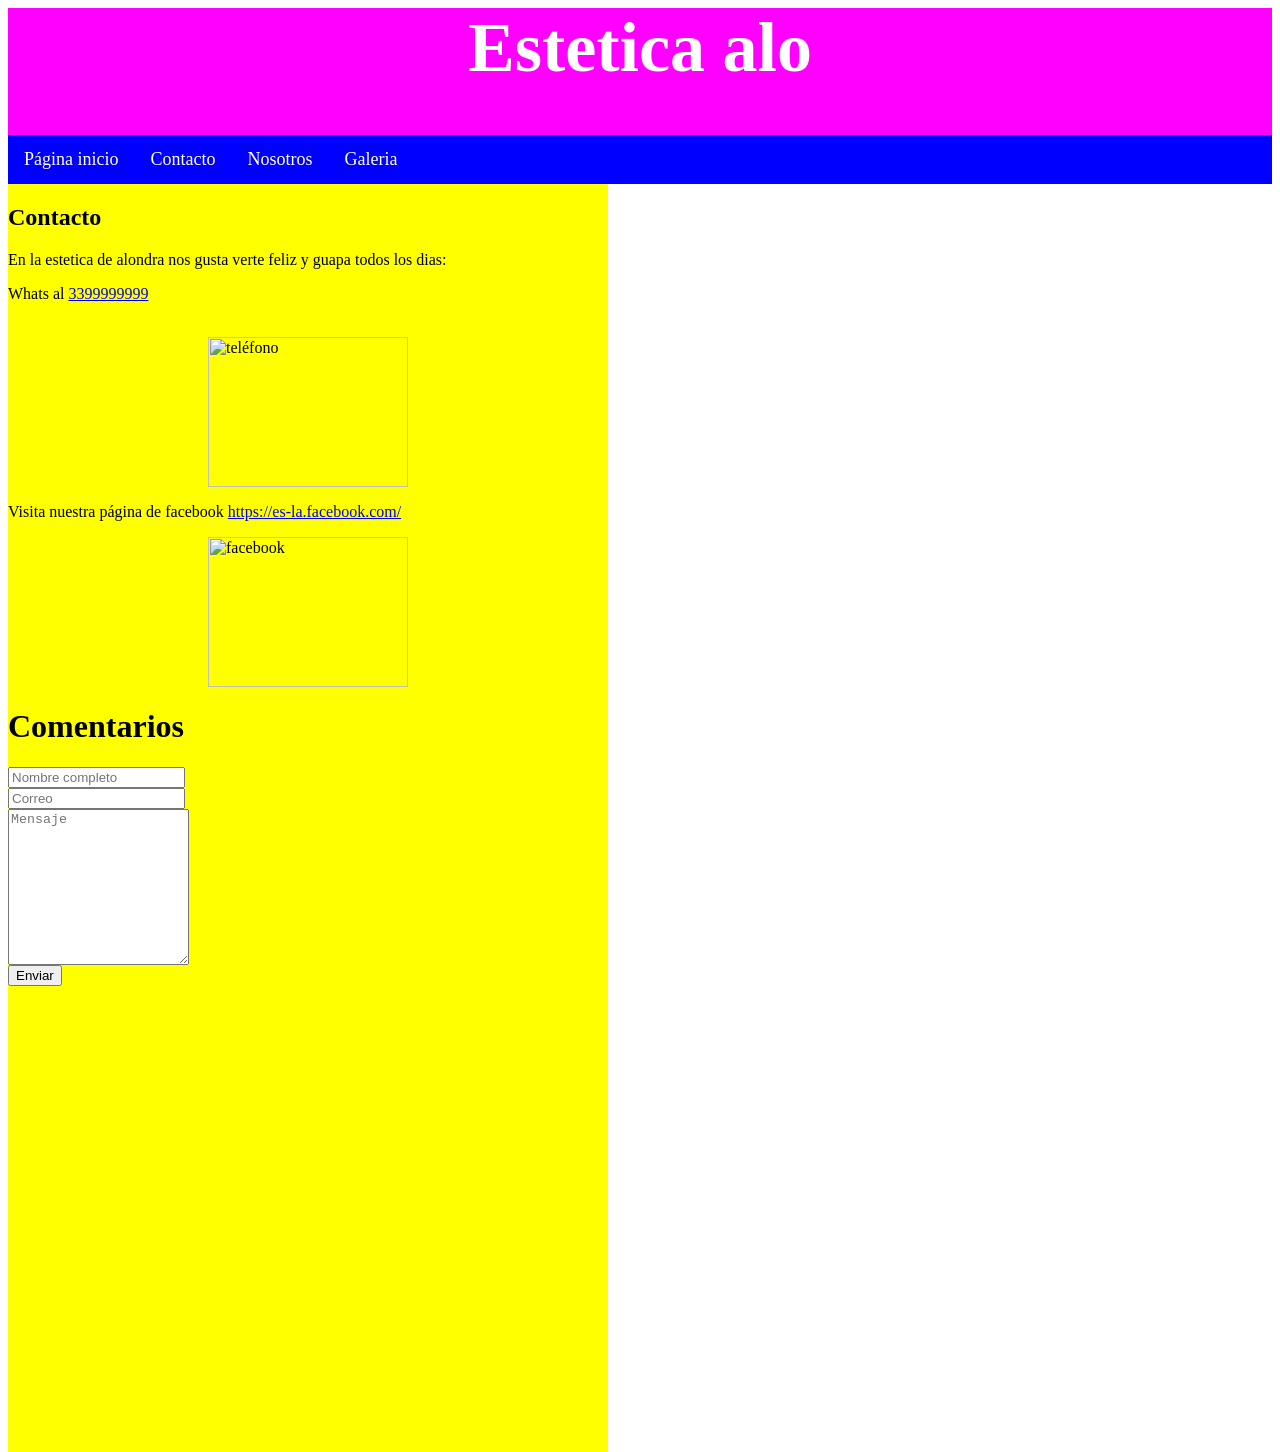
==== contacto.html @ 9ee32344 "Update contacto.html" ====
<html>
   <head>
      <title>contacto</title>
      <link rel="stylesheet" href="estilocontacto.css">
   </head>
   <body>
      <div id="encabezado">
         <h1>Estetica alo</h1>
         <ul class="navbar">
           <li><a href="index.html">Página inicio</a>
           <li><a href="contacto.html">Contacto</a>
           <li><a href="nosotros.html">Nosotros</a>
           <li><a href="galeria.html">Galeria</a>
         </ul>
      </div>
   <div id="pagina">
    <div id="columna_principal">
    <h2>Contacto</h2>
     <p>En la estetica de alondra nos gusta verte feliz y guapa todos los dias:</p>
     <p>Whats al <a href="https://api.whatsapp.com/send/?phone=%2B5213377777777&text=Hola &type=phone_number&app_absent=0">3399999999</a></p><br>
       <img src="telefono.png" width="200" height="150" alt="teléfono" />
     <p>Visita nuestra página de facebook <a href="https://es-la.facebook.com/">https://es-la.facebook.com/</a></p>
       <img src="facebook.png" width="200" height="150" alt="facebook" />
     <div class="container">
  	<h1>Comentarios</h1>
  	<form action="https://formsubmit.co/846f6a2ef4ee5dfc3a3eeebd141ec390" method="POST">
    		<div class="form-group">
      			<div class="form-row">
        			<div class="col">
          				<input type="text" name="name" class="form-control" placeholder="Nombre completo" required>
        			</div>
        			<div class="col">
          				<input type="email" name="email" class="form-control" placeholder="Correo" required>
        			</div>
      			</div>
    		</div>
    		<div class="form-group">
      			<textarea placeholder="Mensaje" class="form-control" name="message" rows="10" required></textarea>
    		</div>
    			<button type="submit" class="btn btn-lg btn-dark btn-block">Enviar</button>
  	</form>
    </div>

  <iframe src="https://www.google.com/maps/embed?pb=!1m18!1m12!1m3!1d3731.9804739014935!2d-103.33163332600077!3d20.711017498618492!2m3!1f0!2f0!3f0!3m2!1i1024!2i768!4f13.1!3m3!1m2!1s0x8428b1b377eed367%3A0xe0db718c830dbd5d!2sSierra%20de%20Tecu%C3%A1n%202165%2C%20San%20El%C3%ADas%2C%2044240%20Guadalajara%2C%20Jal.!5e0!3m2!1ses-419!2smx!4v1780071827986!5m2!1ses-419!2smx" width="600" height="450" style="border:0;" allowfullscreen="" loading="lazy" referrerpolicy="no-referrer-when-downgrade"></iframe>
  
  
  </body>
</html>
---- estilocontacto.css ----
html {
 margin: 0;
 padding: 0;
 box-sizing: border-box;
 }

div#encabezado {
  background-color: #FF00FF;
  text-align: center;
  font-size: 35px;
  color: white;
  height: auto;
}

div#columna_principal{
 float: left;
 background-color: #FFFF00; 
}

.navbar {
        margin: 0 px;
        padding: 0 px;
        text-align: left;
        font-size: 18px;
        list-style-type:none;
        height: auto;
        background-color: #0000FF;
        }
ul {
  list-style-type: none;
  margin: 0;
  padding: 0;
  overflow: hidden;

}

ul li {
  float: left;
}

ul li a {
  display: block;
  color: white;
  text-align: center;
  padding: 14px 16px;
  text-decoration: none;
}

ul li a:hover {
  background-color: #00FFFF;
}


img {
  display: block;
  margin: 0 auto;
}
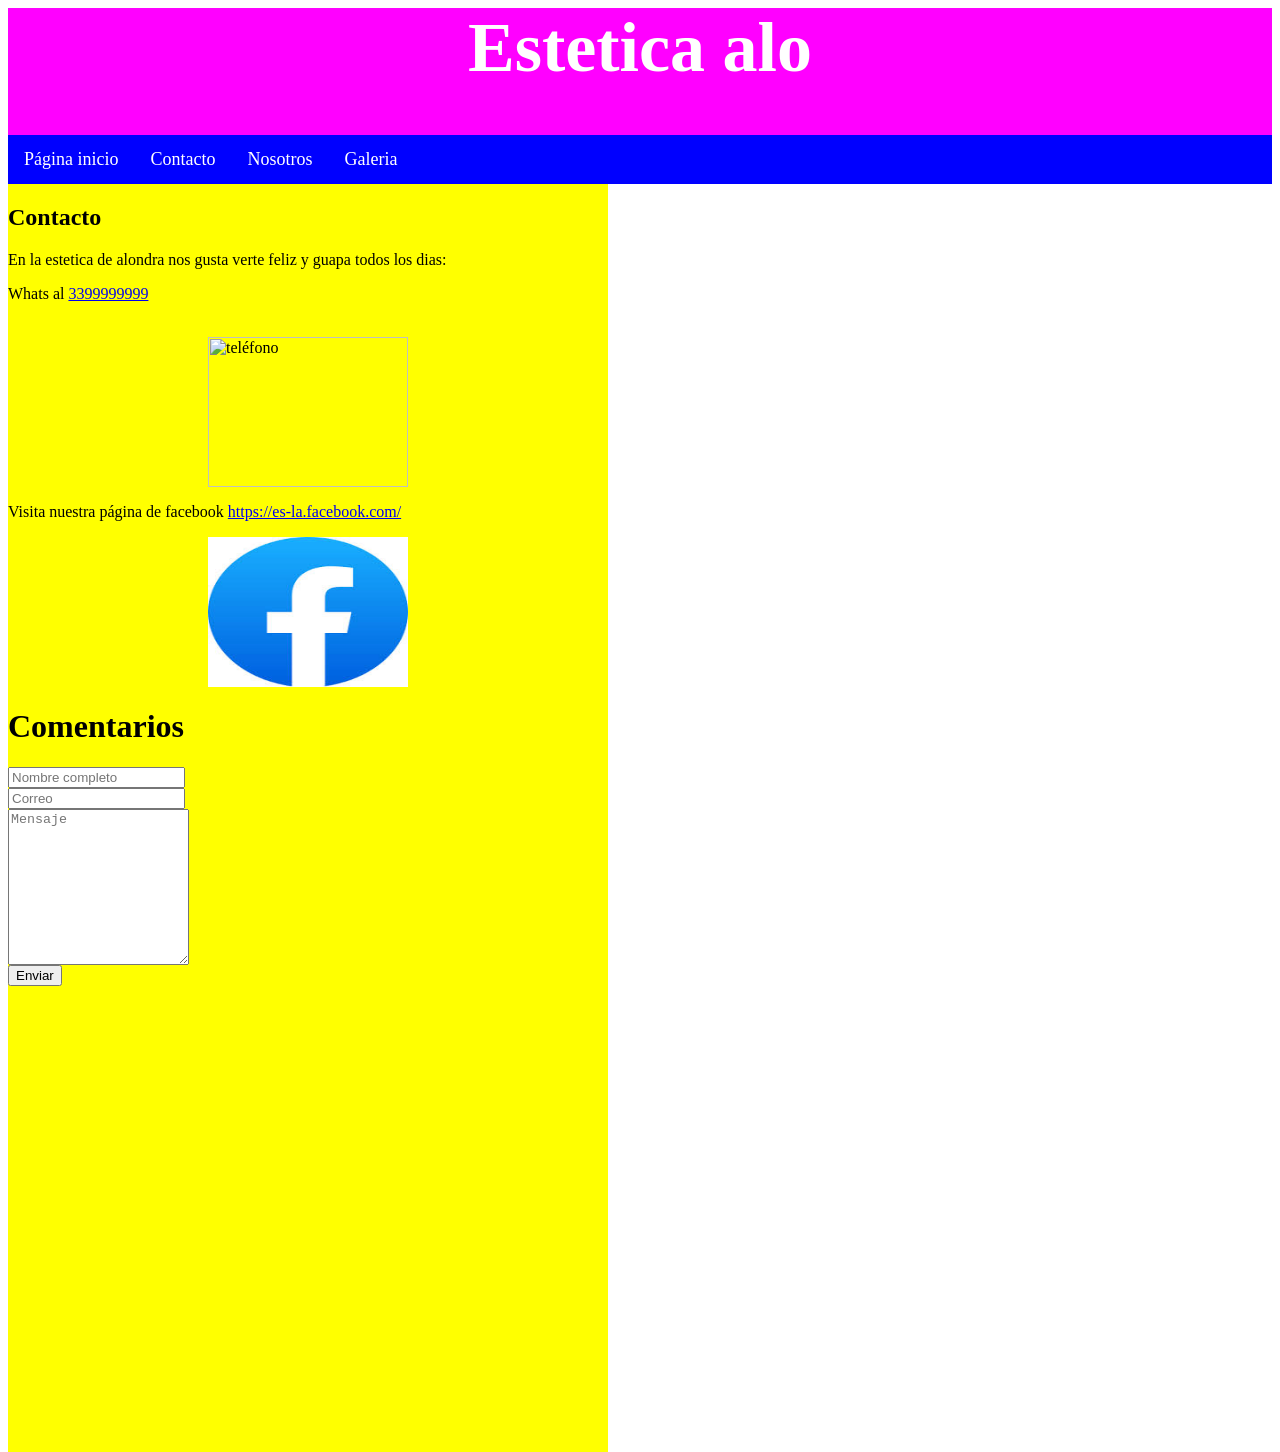
==== commit 142298f4: "Update contacto.html" ====
--- a/contacto.html
+++ b/contacto.html
@@ -18,9 +18,9 @@
     <h2>Contacto</h2>
      <p>En la estetica de alondra nos gusta verte feliz y guapa todos los dias:</p>
      <p>Whats al <a href="https://api.whatsapp.com/send/?phone=%2B5213377777777&text=Hola &type=phone_number&app_absent=0">3399999999</a></p><br>
-       <img src="telefono.png" width="200" height="150" alt="teléfono" />
+       <img src="what.jpg" width="200" height="150" alt="teléfono" />
      <p>Visita nuestra página de facebook <a href="https://es-la.facebook.com/">https://es-la.facebook.com/</a></p>
-       <img src="facebook.png" width="200" height="150" alt="facebook" />
+       <img src="fb.jpg" width="200" height="150" alt="facebook" />
      <div class="container">
   	<h1>Comentarios</h1>
   	<form action="https://formsubmit.co/846f6a2ef4ee5dfc3a3eeebd141ec390" method="POST">
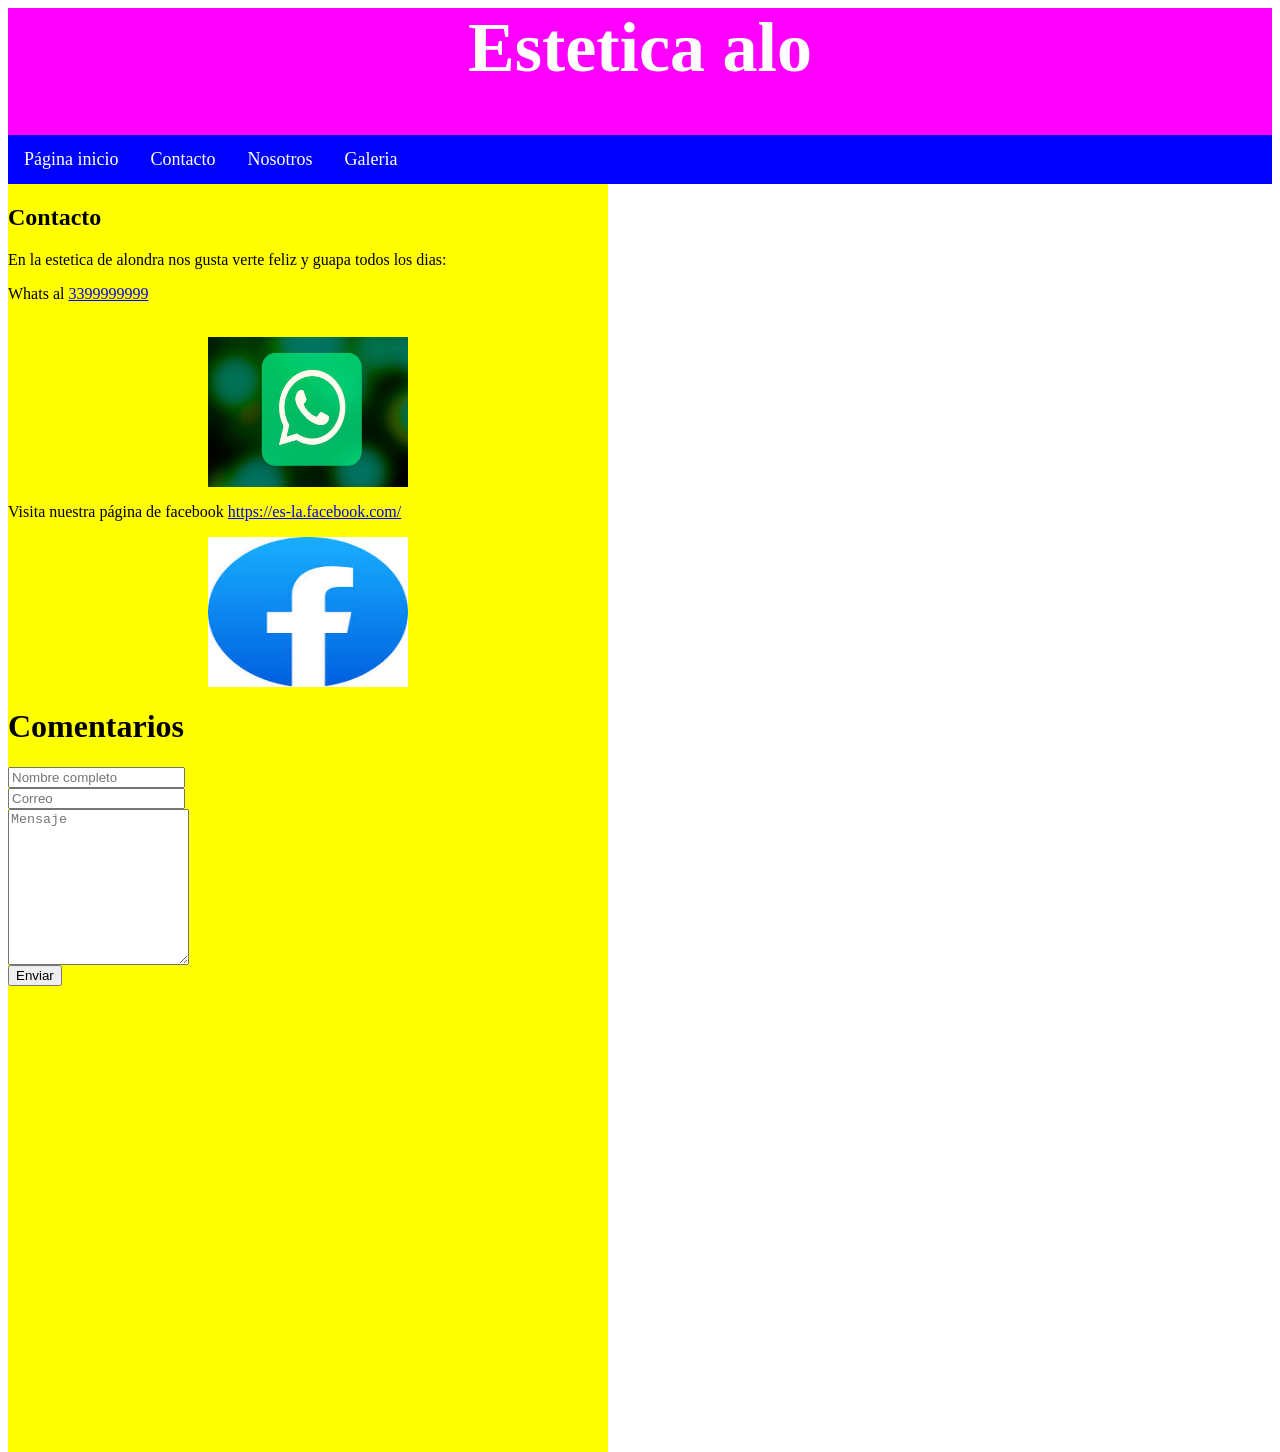
==== commit be0a438a: "Update contacto.html" ====
--- a/contacto.html
+++ b/contacto.html
@@ -18,7 +18,7 @@
     <h2>Contacto</h2>
      <p>En la estetica de alondra nos gusta verte feliz y guapa todos los dias:</p>
      <p>Whats al <a href="https://api.whatsapp.com/send/?phone=%2B5213377777777&text=Hola &type=phone_number&app_absent=0">3399999999</a></p><br>
-       <img src="what.jpg" width="200" height="150" alt="teléfono" />
+       <img src="ta.jpg" width="200" height="150" alt="teléfono" />
      <p>Visita nuestra página de facebook <a href="https://es-la.facebook.com/">https://es-la.facebook.com/</a></p>
        <img src="fb.jpg" width="200" height="150" alt="facebook" />
      <div class="container">
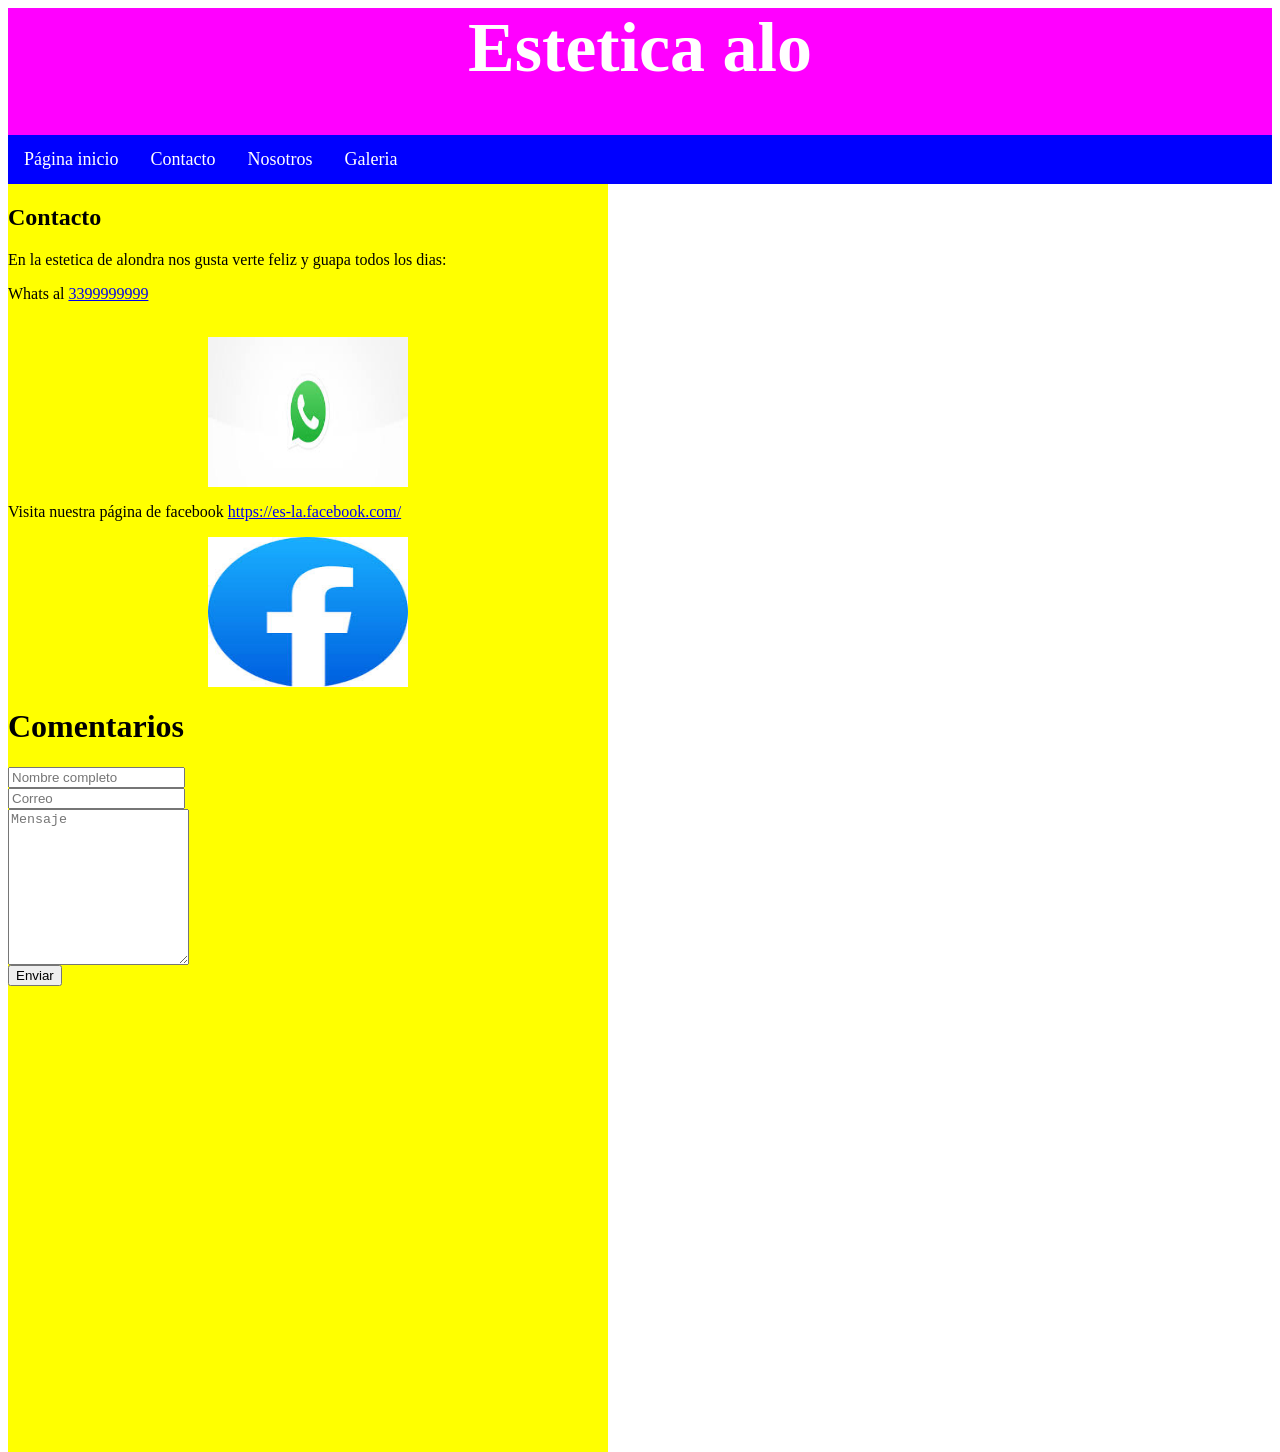
==== commit 6a3b8c36: "Update contacto.html" ====
--- a/contacto.html
+++ b/contacto.html
@@ -18,7 +18,7 @@
     <h2>Contacto</h2>
      <p>En la estetica de alondra nos gusta verte feliz y guapa todos los dias:</p>
      <p>Whats al <a href="https://api.whatsapp.com/send/?phone=%2B5213377777777&text=Hola &type=phone_number&app_absent=0">3399999999</a></p><br>
-       <img src="ta.jpg" width="200" height="150" alt="teléfono" />
+       <img src="eh.jpg" width="200" height="150" alt="teléfono" />
      <p>Visita nuestra página de facebook <a href="https://es-la.facebook.com/">https://es-la.facebook.com/</a></p>
        <img src="fb.jpg" width="200" height="150" alt="facebook" />
      <div class="container">
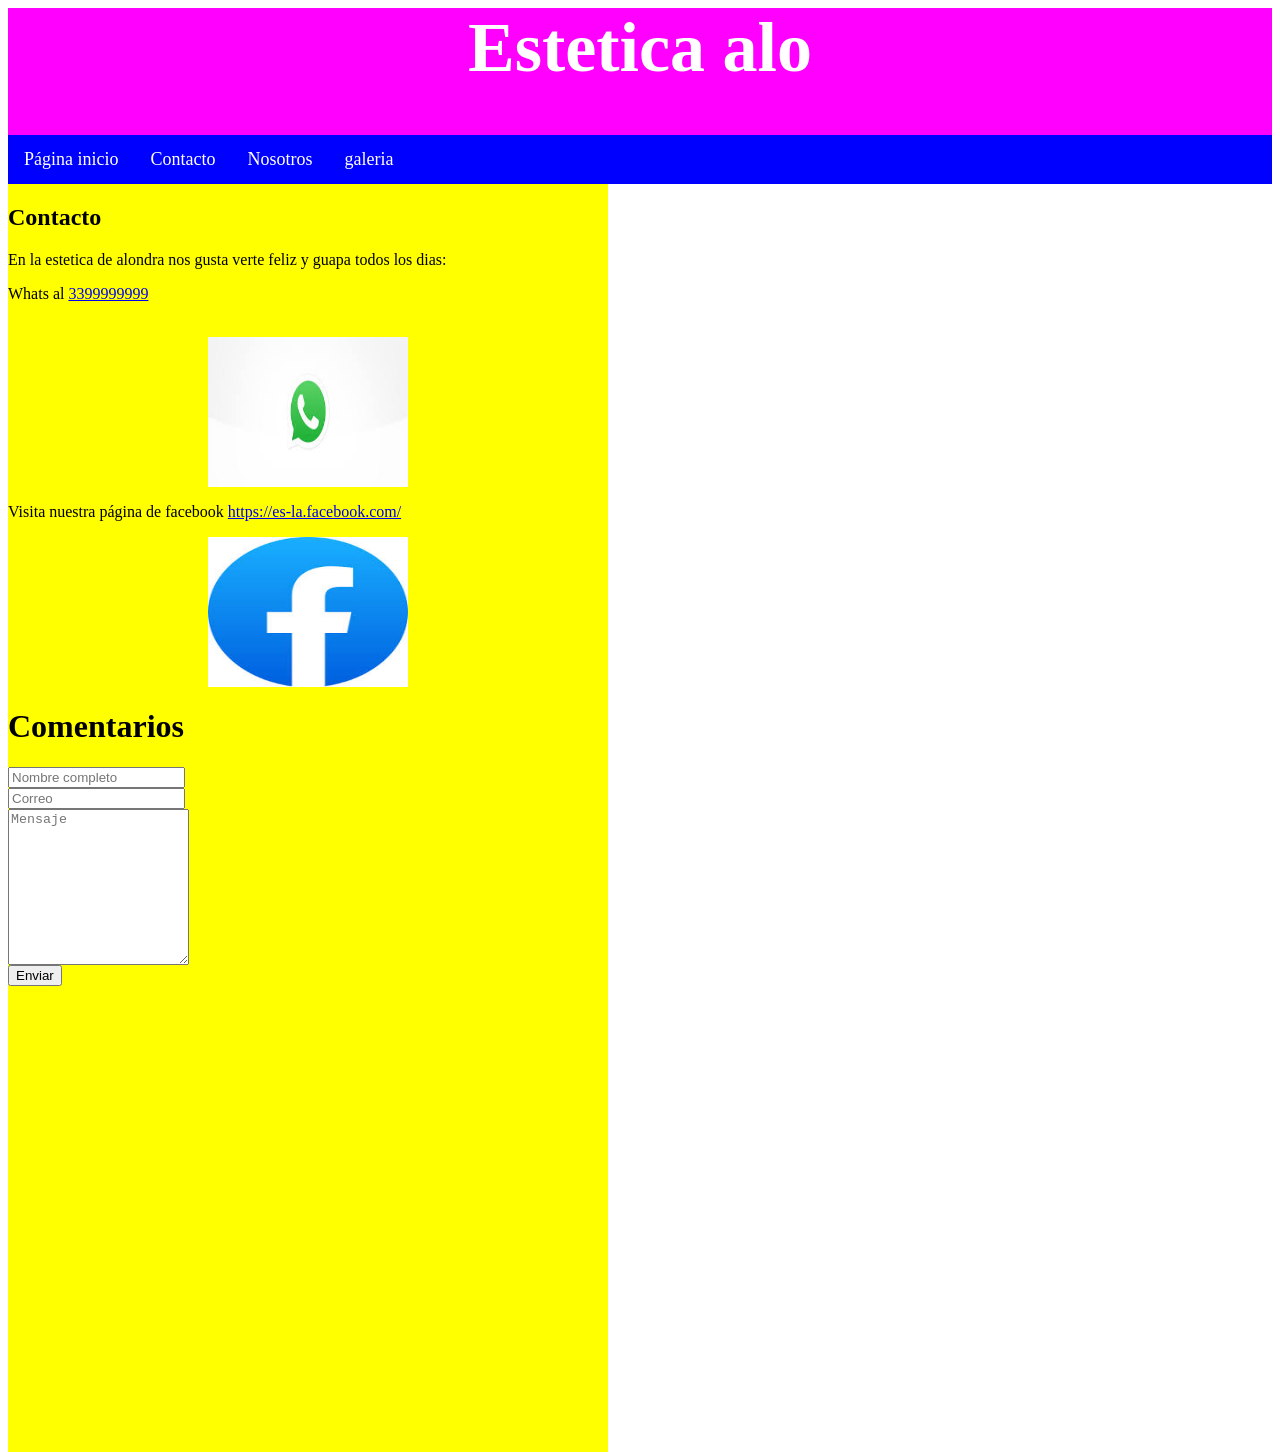
==== commit 1ef6ab2f: "Update contacto.html" ====
--- a/contacto.html
+++ b/contacto.html
@@ -10,7 +10,7 @@
            <li><a href="index.html">Página inicio</a>
            <li><a href="contacto.html">Contacto</a>
            <li><a href="nosotros.html">Nosotros</a>
-           <li><a href="galeria.html">Galeria</a>
+           <li><a href="galeria.html">galeria</a>
          </ul>
       </div>
    <div id="pagina">
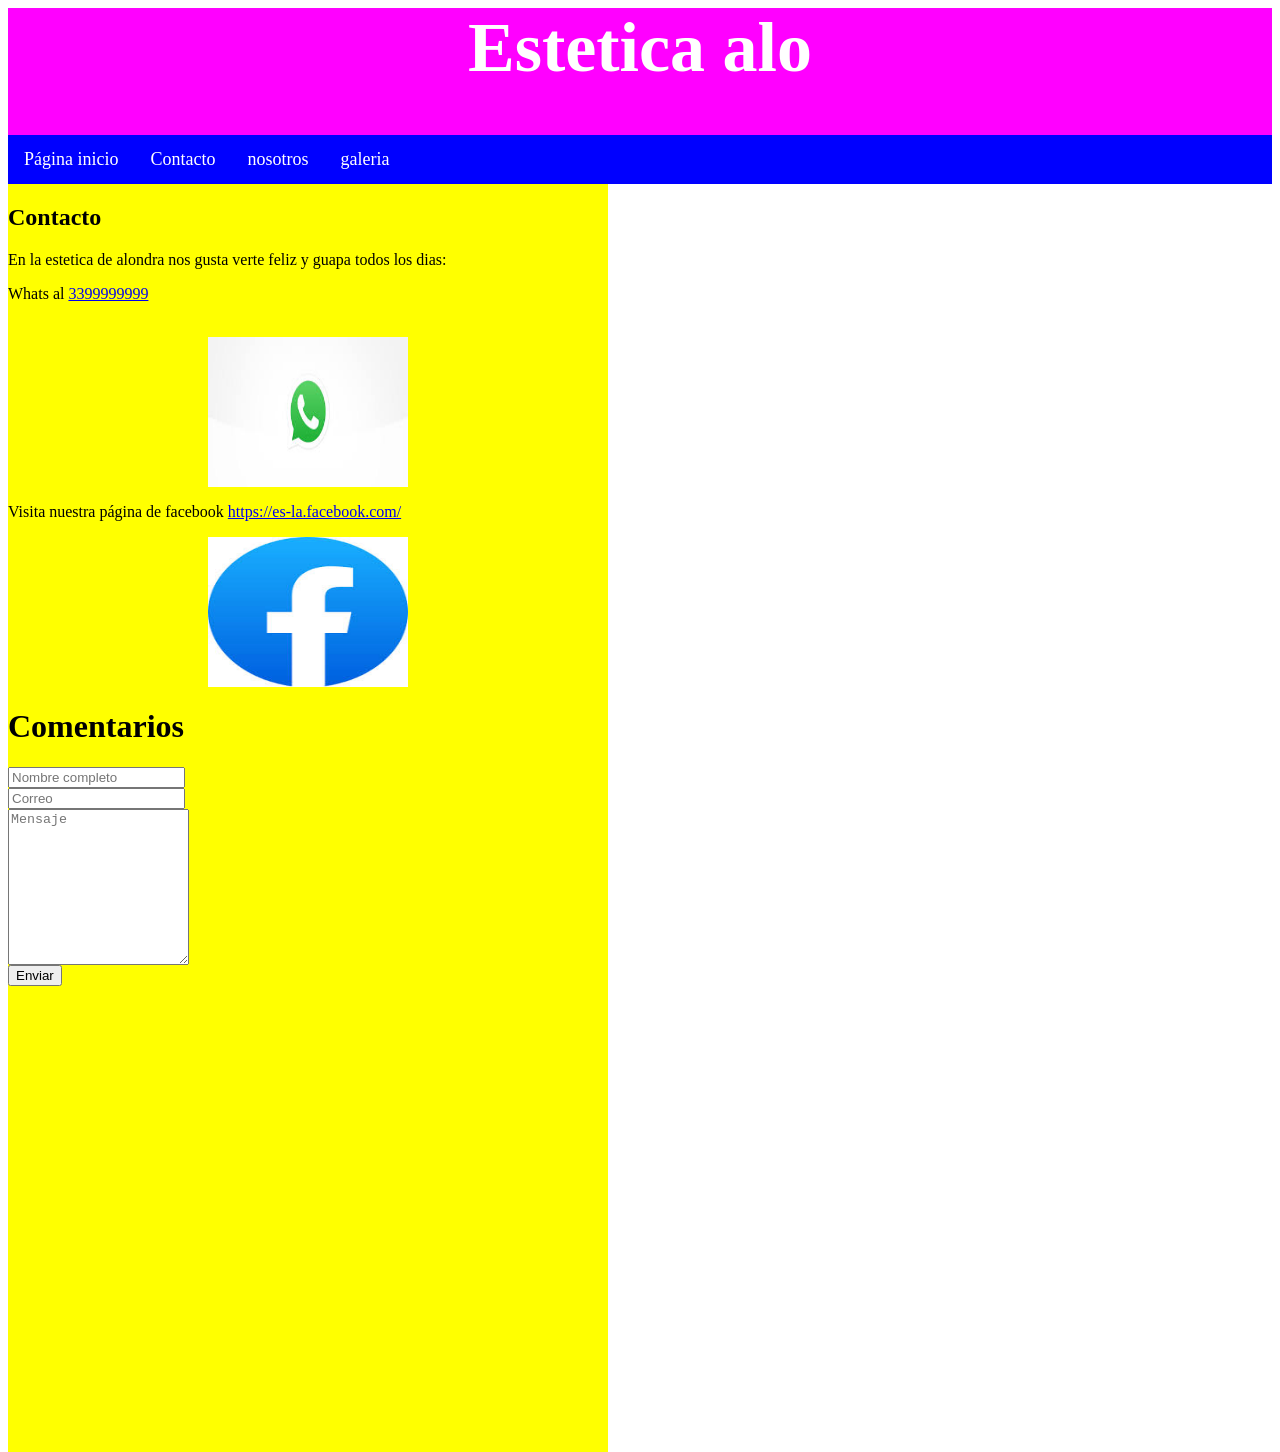
==== commit 10b5e939: "Update contacto.html" ====
--- a/contacto.html
+++ b/contacto.html
@@ -9,7 +9,7 @@
          <ul class="navbar">
            <li><a href="index.html">Página inicio</a>
            <li><a href="contacto.html">Contacto</a>
-           <li><a href="nosotros.html">Nosotros</a>
+           <li><a href="nosotros.html">nosotros</a>
            <li><a href="galeria.html">galeria</a>
          </ul>
       </div>
